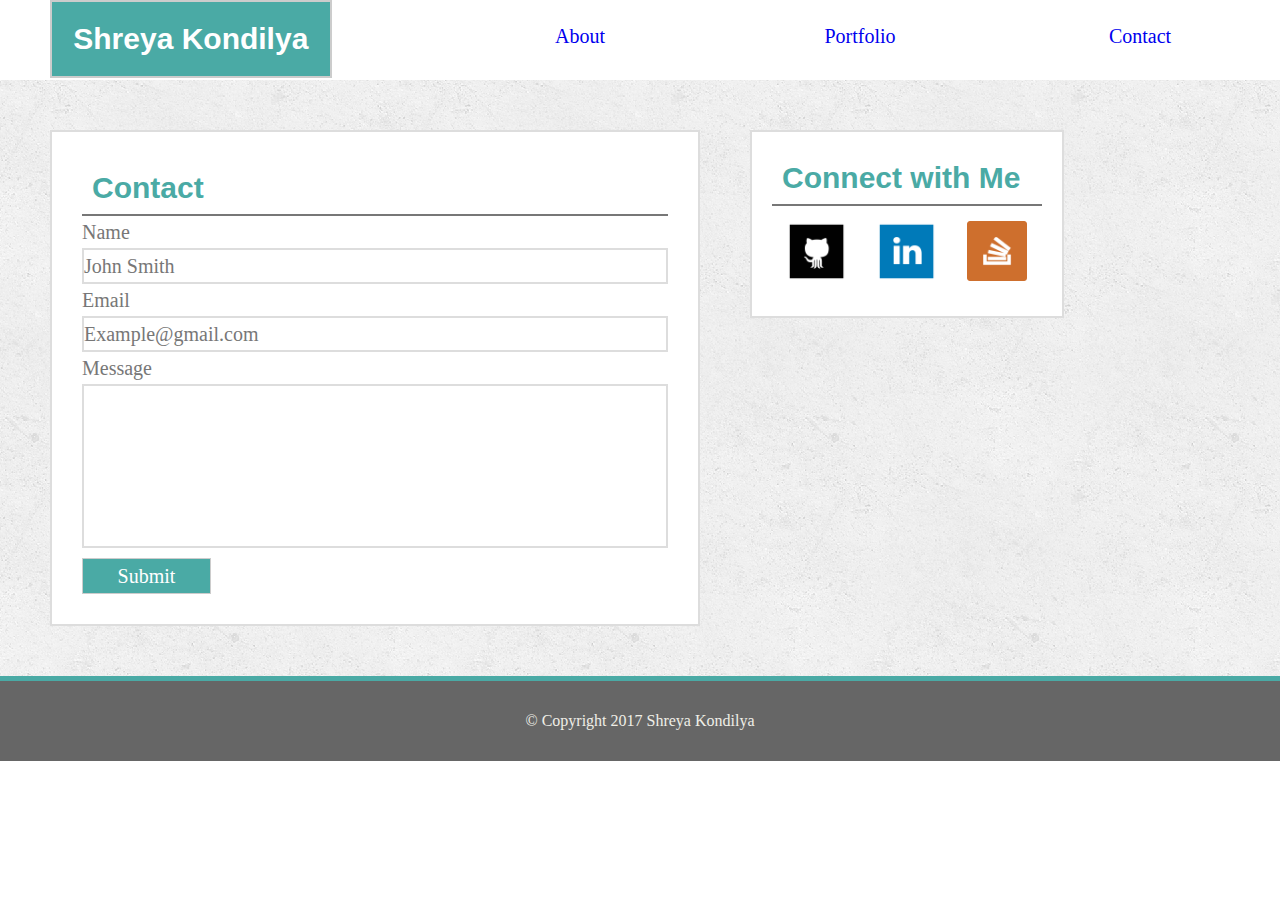
==== contact.html @ 5c7dbea4 "adding the portfolio" ====
<!DOCTYPE html>
<html>
<head>
	<title>Portfolio</title>
	<link rel="stylesheet" type="text/css" href="assets/css/reset.css">
	<link rel="stylesheet" type="text/css" href="assets/css/style.css">
</head>
<body>
<!-- Site Header -->
  <div>
    <header>
      <!-- h1: The most important headline -->
      <h1>Shreya Kondilya</h1>
    </header>

     <div class="navbar">
        <ul>
        <li><a href="contact.html">Contact</a></li>
        <li><a href="Portfolio.html">Portfolio</a></li>
        <li><a href="index.html">About</a></li>
        </ul>
    </div>
  </div>

  <div class="container">

  <section class="main-content">
   <h2>Contact</h2>

     <p class="line1">Name </p>
     <p class="line2">John Smith</p>
     <p class="line1">Email </p>
     <p class="line2">Example@gmail.com</p>
     <p class="line1">Message</p>
     <p class="box"></p>
     <p class="button">Submit</p>
   </section> 
  

    <!-- Section 2: Connect with me -->
     <section class="connect">

        <!-- h2: Tier-2 Headline -->
        <h2>Connect with Me</h2>

        <!-- connect with me : images -->
        <a href="https://github.com/skondilya">
        <img class="img1" src="assets/images/github.png" alt="Github">
        </a>
        <a href="https://www.linkedin.com/in/shreya-kondilya-43173255?trk=nav_responsive_tab_profile">
        <img class="img1" src="assets/images/linkedin.png" alt="linkedin">
        </a>
        
        <a href="http://stackoverflow.com/users/7338270/shreya-k">
        <img class="img1" src="assets/images/stackoverflow.png" alt="stackoverflow">
        </a>
    </section>

      <!-- footer -->
      <div class="footer">
       &copy; Copyright 2017 Shreya Kondilya
    </div>

</div>
---- assets/css/style.css ----
* {
  box-sizing: border-box;
}

body {
  line-height: 32px;
}

.container {
	font: 'Georgia', Times, Times New Roman, serif;
  background-image: url("../images/backgrd.png");
}

/*main header*/
header {
  background:#4aaaa5;
  color:#ffffff;
  border:2px solid #cccccc;
  font-size:30px;
  font-weight: bold;
  padding:21px;
  width:22%;
  float:left;
  margin:auto;
  margin-top: 0px;
  margin-left: 50px;
  font-family:'Arial', 'Helvetica Neue', Helvetica, sans-serif;
  text-align: center;
}

/* connect with me icons*/
.img1 {
padding: 15px;
float:left;
width:90px;
height:90px;
}

#profile_image{
  padding: 10px;
float: left; 
}

a{
text-decoration: none;
}

/*main content block*/
.main-content{
  clear:both;
  overflow: auto;
  background: #ffffff;
  border:2px solid #dddddd;
  color: #777777;
  font-size:20px;
  float:left;
  width:650px;
  margin: 50px;
  padding:30px;
}

/*Nav Bar*/
ul {
    list-style-type: none;
    overflow: hidden;
    color: #777777;
    font-size: 20px;
}

li {
    float: right;
    text-align: center;
    width: 280px;
    height: 80px;
    padding:20px;

  }

/*header 2*/
h2{
color: #4aaaa5;
font-size: 30px;
border-bottom: 2px solid #777777;
padding: 10px;
font-weight: bold;
font-family:'Arial', 'Helvetica Neue', Helvetica, sans-serif;
}

/*connect with me block*/
.connect{
float:left;
width: 270 px;
background: white;
padding:20px;
margin-top:50px;
border:2px solid #dddddd;
}

.footer {
background: #666666;
clear:both;
padding: 24px 15px;
color:#efeee7;
font size: 28px;
text-align: center;
width:100%;
border:solid #4aaaa5;
border-width:5px 0px 0px 0px;  
}

/*contact.html class*/
.line2{
border:2px solid #dddddd;
}

/*contact.html class Submit button*/
.button {
  background:#4aaaa5;
  color:#ffffff;
  border:1px solid #cccccc;
  font-size:20px;
  padding:1px;
  width:22%;
  text-align: center;
}

/*contact.html class*/
.box{
 border:2px solid #dddddd; 
 padding: 80px;
 margin-bottom: 10px;
}

/*Portfolio.html classes*/
.label_p{
  background:#4aaaa5;
  color:#ffffff;
  font-size:20px;
  padding:5px;
  width:100%;
  text-align: center;

}

.portfolio1{
  padding:1px;
  width:270px;
  height:150px;
  margin:10px;
  background-image: url("../images/p1.jpg");
  background-repeat: no-repeat;
  float: left;
  position: relative;

}
.portfolio2{
  padding:1px;
  width: 270px;
  height:150px;
  margin: 10px;
  background-image: url("../images/p2.jpg");
  background-repeat: no-repeat;
  float: left;


}

.portfolio3{
  padding:1px;
  width:270px;
  height:150px;
  margin: 10px;
  background-image: url("../images/p3.jpg");
  background-repeat: no-repeat;
  float: left;
  position: relative;

}

.portfolio4{
  padding:1px;
  width:270px;
  height:150px;
  margin: 10px;
  background-image: url("../images/p4.jpg");
  background-repeat: no-repeat;
  float: left;
  position: relative;

}

.portfolio5{
  padding:1px;
  width:270px;
  height:128px;
  margin: 10px;
  background-image: url("../images/p5.jpg");
  background-repeat: no-repeat;
  float: left;
  position: relative;

}
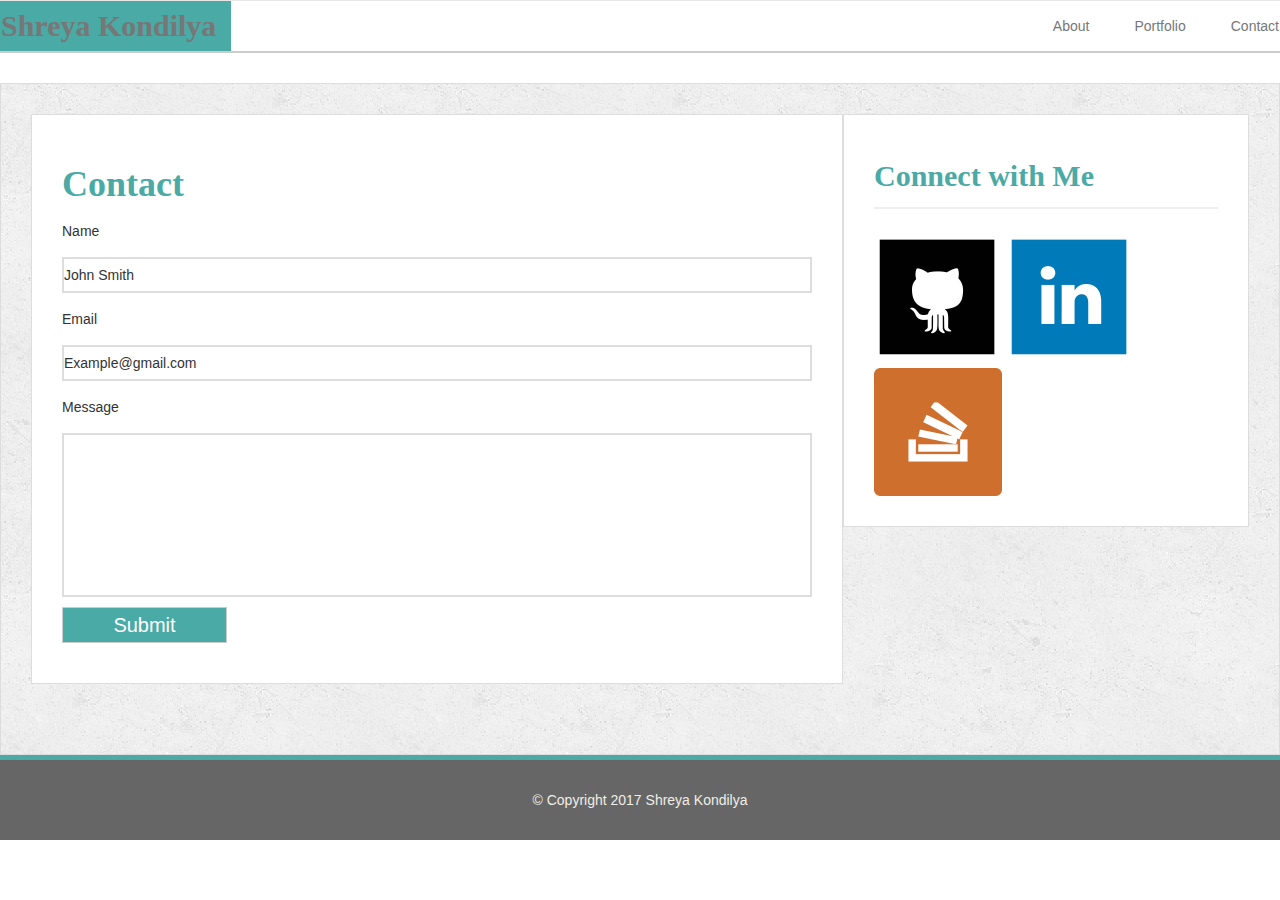
==== commit 766f2837: "adding the grids" ====
--- a/contact.html
+++ b/contact.html
@@ -1,66 +1,85 @@
 <!DOCTYPE html>
 <html>
 <head>
-	<title>Portfolio</title>
-	<link rel="stylesheet" type="text/css" href="assets/css/reset.css">
-	<link rel="stylesheet" type="text/css" href="assets/css/style.css">
+
+   <meta charset="UTF-8">
+   <meta name="viewport" content="width=device-width, initial-scale=1">
+    
+   <title>Portfolio</title>
+
+   <!-- link html to the Bootstrap CDN -->
+   <link rel="stylesheet" href="https://maxcdn.bootstrapcdn.com/bootstrap/3.3.6/css/bootstrap.min.css">
+   <link rel="stylesheet" type="text/css" href="assets/css/style.css">
+
 </head>
+
 <body>
-<!-- Site Header -->
-  <div>
-    <header>
-      <!-- h1: The most important headline -->
-      <h1>Shreya Kondilya</h1>
-    </header>
+  
+  <!-- main heading- 12 columns -->
+  <div class="row container1">
+  
+    <nav class="navbar navbar-default bg-1">
+      <div class="container-fluid">
+          <!-- Brand and toggle get grouped for better mobile display -->
+          <div class="navbar-header">
+            <a class="navbar-brand bg-2" href="#">Shreya Kondilya</a>
+          </div>
+          <ul class="nav navbar-nav navbar-right">
+            <li><a href="index.html">About</a></li>
+            <li><a href="portfolio.html">Portfolio</a></li> 
+            <li><a href="contact.html">Contact</a></li>
+          </ul>
+          </div><!-- /.navbar-collapse -->
+      </div><!-- /.container-fluid -->
+    </nav>
+  </div>
+   
+  <!-- main section- 8 and 4 columns -->    
+  <div class="row container1 main-section">
+    <div class="col-md-8 bg-5">
 
-     <div class="navbar">
-        <ul>
-        <li><a href="contact.html">Contact</a></li>
-        <li><a href="Portfolio.html">Portfolio</a></li>
-        <li><a href="index.html">About</a></li>
-        </ul>
-    </div>
-  </div>
+      <h1>Contact</h1>
+         <p class="line1">Name </p>
+         <p class="line2">John Smith</p>
+         <p class="line1">Email </p>
+         <p class="line2">Example@gmail.com</p>
+         <p class="line1">Message</p>
+         <p class="box"></p>
+         <p class="button">Submit</p>
+        
+    </div> 
+            
+      
+  <div class="col-md-4 bg-6">
 
-  <div class="container">
-
-  <section class="main-content">
-   <h2>Contact</h2>
-
-     <p class="line1">Name </p>
-     <p class="line2">John Smith</p>
-     <p class="line1">Email </p>
-     <p class="line2">Example@gmail.com</p>
-     <p class="line1">Message</p>
-     <p class="box"></p>
-     <p class="button">Submit</p>
-   </section> 
-  
-
-    <!-- Section 2: Connect with me -->
-     <section class="connect">
-
-        <!-- h2: Tier-2 Headline -->
-        <h2>Connect with Me</h2>
+      <!-- h2: Tier-2 Headline -->
+      <h2>Connect with Me</h2>
 
         <!-- connect with me : images -->
         <a href="https://github.com/skondilya">
-        <img class="img1" src="assets/images/github.png" alt="Github">
+         <img src="assets/images/github.png" class="social" alt="Github">
         </a>
+
         <a href="https://www.linkedin.com/in/shreya-kondilya-43173255?trk=nav_responsive_tab_profile">
-        <img class="img1" src="assets/images/linkedin.png" alt="linkedin">
+         <img src="assets/images/linkedin.png" class="social" alt="linkedin">
         </a>
         
         <a href="http://stackoverflow.com/users/7338270/shreya-k">
-        <img class="img1" src="assets/images/stackoverflow.png" alt="stackoverflow">
+         <img src="assets/images/stackoverflow.png" class="social" alt="stackoverflow">
         </a>
-    </section>
+      </div>
+  </div>
 
-      <!-- footer -->
-      <div class="footer">
-       &copy; Copyright 2017 Shreya Kondilya
-    </div>
-
-</div>
+  <!-- footer -->
+  <div class="container-fluid bg-4 text-center">
+      <div class="container">
+        &copy; Copyright 2017 Shreya Kondilya
+      </div>
+  </div>
 
 
+</body>
+</html>
+        
+       
+            --- a/assets/css/style.css
+++ b/assets/css/style.css
@@ -1,119 +1,162 @@
-* {
-  box-sizing: border-box;
+/*header*/
+.bg-1 {
+  margin: 0 0 30px;
+  color: #fff;
+  background: #fff;
+  border-bottom: 2px solid #ccc;
 }
 
+/*sidebar*/
+.bg-2 {
+  font-family: 'Georgia', Times, Times New Roman, serif;
+  text-align: center;
+  color:#fff;
+  font-weight: 700;
+  font-size: 30px;
+  text-decoration: none;
+  background: #4aaaa5;
+}
+
+/*nav tab*/
+nav {
+  margin-top: 25px;
+}
+
+nav a {
+  margin-left: 15px;
+  padding-left: 15px;
+  color: #999;
+  text-decoration: none;
+  line-height: 18px;
+  border-left: 1px solid #efefef;
+}
+
+nav a:first-child {
+  border-left: 0 none;
+}
+
+/*second heading*/
+h1{
+  font-family: 'Georgia', Times, Times New Roman, serif;
+  color: #4aaaa5;
+  font-weight: 700;
+}
+
+/*main_section*/
+.bg-5{
+  padding: 30px;
+  margin: 0 0 40px 0;
+  float: left;
+  background: #fff;
+  border: 1px solid #ddd;
+}
+
+/*sidebar*/
+.bg-6 {
+  padding: 30px;
+  margin-bottom: 20px;
+  background: #fff;
+  border: 1px solid #ddd;
+}
+ 
 body {
   line-height: 32px;
-}
-
-.container {
-	font: 'Georgia', Times, Times New Roman, serif;
-  background-image: url("../images/backgrd.png");
-}
-
-/*main header*/
-header {
-  background:#4aaaa5;
-  color:#ffffff;
-  border:2px solid #cccccc;
-  font-size:30px;
-  font-weight: bold;
-  padding:21px;
-  width:22%;
-  float:left;
-  margin:auto;
-  margin-top: 0px;
-  margin-left: 50px;
-  font-family:'Arial', 'Helvetica Neue', Helvetica, sans-serif;
-  text-align: center;
-}
-
-/* connect with me icons*/
-.img1 {
-padding: 15px;
-float:left;
-width:90px;
-height:90px;
-}
-
-#profile_image{
-  padding: 10px;
-float: left; 
 }
 
 a{
 text-decoration: none;
 }
 
-/*main content block*/
-.main-content{
-  clear:both;
-  overflow: auto;
-  background: #ffffff;
-  border:2px solid #dddddd;
-  color: #777777;
-  font-size:20px;
-  float:left;
-  width:650px;
-  margin: 50px;
-  padding:30px;
+h3,
+.bg-6 h2 {
+  padding-bottom: 20px;
+  margin-bottom: 15px;
+  line-height: 22px;
+  border-bottom: 2px solid #eee;
+  font-family: 'Georgia', Times, Times New Roman, serif;
+  color: #4aaaa5;
+  font-weight: 700;
 }
 
-/*Nav Bar*/
-ul {
-    list-style-type: none;
-    overflow: hidden;
-    color: #777777;
-    font-size: 20px;
+/*connect me images*/
+.social {
+  margin-top: 8px;
+  margin-right: 5px;
 }
 
-li {
-    float: right;
-    text-align: center;
-    width: 280px;
-    height: 80px;
-    padding:20px;
-
-  }
-
-/*header 2*/
-h2{
-color: #4aaaa5;
-font-size: 30px;
-border-bottom: 2px solid #777777;
-padding: 10px;
-font-weight: bold;
-font-family:'Arial', 'Helvetica Neue', Helvetica, sans-serif;
+.social:last-child {
+  margin-right: 0;
 }
 
-/*connect with me block*/
-.connect{
-float:left;
-width: 270 px;
-background: white;
-padding:20px;
-margin-top:50px;
-border:2px solid #dddddd;
+
+/*main*/
+.main-section {
+  padding: 30px;
+  margin: 0px;
+  background: #fff;
+  border: 1px solid #ddd;
+  background: url("../images/backgrd.png");
+
 }
 
-.footer {
-background: #666666;
-clear:both;
-padding: 24px 15px;
-color:#efeee7;
-font size: 28px;
-text-align: center;
-width:100%;
-border:solid #4aaaa5;
-border-width:5px 0px 0px 0px;  
+/*footer*/
+.bg-4 { 
+  background: #666666;
+  padding: 24px 15px;
+  color:#efeee7;
+  font size: 28px;
+  text-align: center;
+  border:solid #4aaaa5;
+  border-width:5px 0px 0px 0px;
 }
 
-/*contact.html class*/
+/*profile image*/
+.thumbnail{
+  width: 200px;
+  height: auto;
+  margin-top: 10px;
+  margin-right: 25px;
+  float: left;
+}
+
+/*portfolio page*/
+.work {
+  position: relative;
+  width: 274px;
+  overflow: auto;
+  float: left;
+  margin: 20px 0 25px;
+}
+
+.work:nth-child(even) {
+  margin-right: 40px;
+}
+
+.work img {
+  width: 100%;
+  border: 0 none;
+  opacity: .8;
+}
+
+.work h3 {
+  position: absolute;
+  bottom: 20px;
+  margin-bottom: 0;
+  padding: 15px;
+  width: 100%;
+  color: #fff;
+  text-align: center;
+  line-height: 30px;
+  font-weight: 300;
+  background: #4aaaa5;
+  border-bottom: 0;
+}
+
+/*contact page*/
 .line2{
 border:2px solid #dddddd;
 }
 
-/*contact.html class Submit button*/
 .button {
   background:#4aaaa5;
   color:#ffffff;
@@ -124,81 +167,8 @@
   text-align: center;
 }
 
-/*contact.html class*/
 .box{
  border:2px solid #dddddd; 
  padding: 80px;
  margin-bottom: 10px;
 }
-
-/*Portfolio.html classes*/
-.label_p{
-  background:#4aaaa5;
-  color:#ffffff;
-  font-size:20px;
-  padding:5px;
-  width:100%;
-  text-align: center;
-
-}
-
-.portfolio1{
-  padding:1px;
-  width:270px;
-  height:150px;
-  margin:10px;
-  background-image: url("../images/p1.jpg");
-  background-repeat: no-repeat;
-  float: left;
-  position: relative;
-
-}
-.portfolio2{
-  padding:1px;
-  width: 270px;
-  height:150px;
-  margin: 10px;
-  background-image: url("../images/p2.jpg");
-  background-repeat: no-repeat;
-  float: left;
-
-
-}
-
-.portfolio3{
-  padding:1px;
-  width:270px;
-  height:150px;
-  margin: 10px;
-  background-image: url("../images/p3.jpg");
-  background-repeat: no-repeat;
-  float: left;
-  position: relative;
-
-}
-
-.portfolio4{
-  padding:1px;
-  width:270px;
-  height:150px;
-  margin: 10px;
-  background-image: url("../images/p4.jpg");
-  background-repeat: no-repeat;
-  float: left;
-  position: relative;
-
-}
-
-.portfolio5{
-  padding:1px;
-  width:270px;
-  height:128px;
-  margin: 10px;
-  background-image: url("../images/p5.jpg");
-  background-repeat: no-repeat;
-  float: left;
-  position: relative;
-
-}
-
-
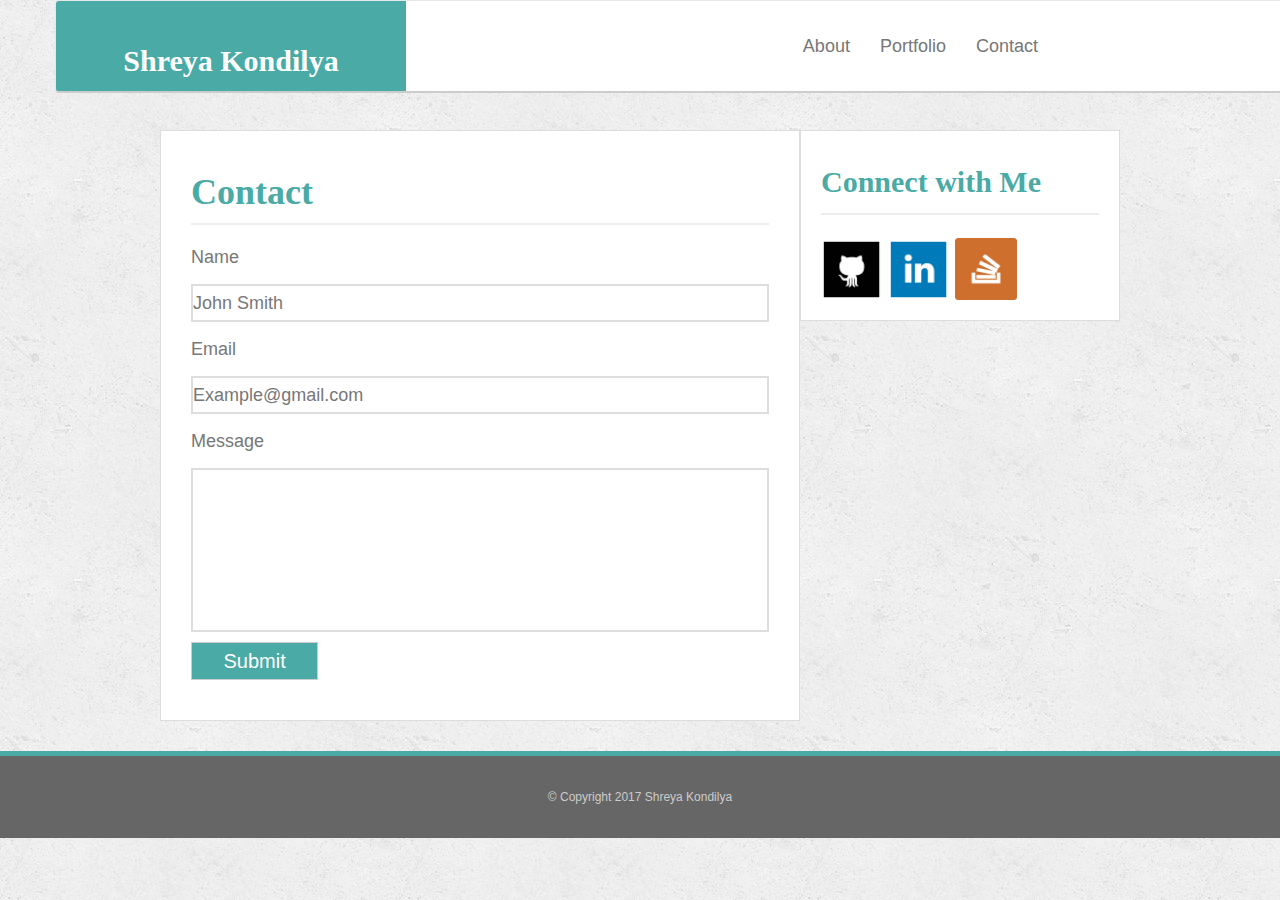
==== commit aba5d8f2: "adding the fonts" ====
--- a/contact.html
+++ b/contact.html
@@ -14,31 +14,32 @@
 </head>
 
 <body>
-  
-  <!-- main heading- 12 columns -->
-  <div class="row container1">
-  
+
+<div class="container">
+
+  <div class="row">
+
     <nav class="navbar navbar-default bg-1">
       <div class="container-fluid">
-          <!-- Brand and toggle get grouped for better mobile display -->
-          <div class="navbar-header">
-            <a class="navbar-brand bg-2" href="#">Shreya Kondilya</a>
-          </div>
-          <ul class="nav navbar-nav navbar-right">
-            <li><a href="index.html">About</a></li>
-            <li><a href="portfolio.html">Portfolio</a></li> 
-            <li><a href="contact.html">Contact</a></li>
-          </ul>
-          </div><!-- /.navbar-collapse -->
+        <!-- Brand and toggle get grouped for better mobile display -->
+        <div class="navbar-header">
+        <a class="navbar-brand bg-2" href="index.html">Shreya Kondilya</a>
+        </div>
+        <ul class="nav navbar-nav navbar-right bg-3">
+        <li><a href="index.html">About</a></li>
+        <li><a href="portfolio.html">Portfolio</a></li> 
+        <li><a href="contact.html">Contact</a></li>
+        </ul>
+        </div><!-- /.navbar-collapse -->
       </div><!-- /.container-fluid -->
     </nav>
+
   </div>
    
-  <!-- main section- 8 and 4 columns -->    
-  <div class="row container1 main-section">
-    <div class="col-md-8 bg-5">
-
-      <h1>Contact</h1>
+  <!-- main section- 8 and 4 columns -->  
+  <div class="row container1">
+        <div class="col-md-8 bg-5">
+         <h1>Contact</h1>
          <p class="line1">Name </p>
          <p class="line2">John Smith</p>
          <p class="line1">Email </p>
@@ -46,40 +47,41 @@
          <p class="line1">Message</p>
          <p class="box"></p>
          <p class="button">Submit</p>
-        
-    </div> 
-            
+        </div>
       
-  <div class="col-md-4 bg-6">
+        <div class="col-md-4 bg-6">
+          <!-- h2: Tier-2 Headline -->
+          <h2>Connect with Me</h2>
 
-      <!-- h2: Tier-2 Headline -->
-      <h2>Connect with Me</h2>
+          <!-- connect with me : images -->
+          <a href="https://github.com/skondilya">
+           <img src="assets/images/github.png" class="social" alt="Github">
+          </a>
 
-        <!-- connect with me : images -->
-        <a href="https://github.com/skondilya">
-         <img src="assets/images/github.png" class="social" alt="Github">
-        </a>
+          <a href="https://www.linkedin.com/in/shreya-kondilya-43173255?trk=nav_responsive_tab_profile">
+           <img src="assets/images/linkedin.png" class="social" alt="linkedin">
+          </a>
+          
+          <a href="http://stackoverflow.com/users/7338270/shreya-k">
+           <img src="assets/images/stackoverflow.png" class="social" alt="stackoverflow">
+          </a>
+        </div>
 
-        <a href="https://www.linkedin.com/in/shreya-kondilya-43173255?trk=nav_responsive_tab_profile">
-         <img src="assets/images/linkedin.png" class="social" alt="linkedin">
-        </a>
-        
-        <a href="http://stackoverflow.com/users/7338270/shreya-k">
-         <img src="assets/images/stackoverflow.png" class="social" alt="stackoverflow">
-        </a>
-      </div>
   </div>
 
   <!-- footer -->
   <div class="container-fluid bg-4 text-center">
-      <div class="container">
-        &copy; Copyright 2017 Shreya Kondilya
+      <div>
+       &copy; Copyright 2017 Shreya Kondilya
       </div>
   </div>
 
+</div>
 
 </body>
 </html>
-        
-       
-            + 
+
+            
+      
+  --- a/assets/css/style.css
+++ b/assets/css/style.css
@@ -1,73 +1,85 @@
 /*header*/
 .bg-1 {
+  position: fixed;
+  z-index: 99;
   margin: 0 0 30px;
+  overflow: auto;
+  width: 100%;
   color: #fff;
   background: #fff;
   border-bottom: 2px solid #ccc;
-}
+  }
 
-/*sidebar*/
+/*main heading*/
 .bg-2 {
+  width: 350px;
+  height: 90px;
+  float: left;
   font-family: 'Georgia', Times, Times New Roman, serif;
   text-align: center;
-  color:#fff;
+  line-height: 90px;
   font-weight: 700;
   font-size: 30px;
   text-decoration: none;
   background: #4aaaa5;
+  padding-bottom: 30px;
 }
 
-/*nav tab*/
-nav {
-  margin-top: 25px;
+.navbar-default .navbar-brand {
+    color: #fff;
 }
 
-nav a {
-  margin-left: 15px;
-  padding-left: 15px;
+/*nav bar*/
+
+.navbar-default .navbar-nav>li>a {
+  border-left: 1px solid #efefef;
+}
+
+.navbar-default .navbar-nav>li>a:first-child {
+  border-left: 0 none;
+}
+
+.bg-3 {
+  margin-right: 250px;
+  text-align: center;
+  padding: 20px 16px;
   color: #999;
   text-decoration: none;
   line-height: 18px;
-  border-left: 1px solid #efefef;
 }
 
-nav a:first-child {
-  border-left: 0 none;
-}
-
-/*second heading*/
-h1{
-  font-family: 'Georgia', Times, Times New Roman, serif;
-  color: #4aaaa5;
-  font-weight: 700;
-}
 
 /*main_section*/
 .bg-5{
   padding: 30px;
-  margin: 0 0 40px 0;
-  float: left;
+  background: #fff;
+  border: 1px solid #ddd;
+  margin-bottom: 30px;
+}
+
+/*sidebar*/
+.bg-6 {
+  padding:20px;
   background: #fff;
   border: 1px solid #ddd;
 }
 
-/*sidebar*/
-.bg-6 {
-  padding: 30px;
-  margin-bottom: 20px;
-  background: #fff;
-  border: 1px solid #ddd;
+.container1 {
+  margin: 0 auto;
+  max-width: 960px;
+  padding-top: 130px;
 }
  
 body {
-  line-height: 32px;
+  background: url("../images/backgrd.png");
+  font-family: 'Arial', 'Helvetica Neue', Helvetica, sans-serif;
+  font-size: 18px;
+  color: #777;
+  line-height: 34px;
 }
 
-a{
-text-decoration: none;
-}
 
-h3,
+h3, h1,
 .bg-6 h2 {
   padding-bottom: 20px;
   margin-bottom: 15px;
@@ -82,6 +94,8 @@
 .social {
   margin-top: 8px;
   margin-right: 5px;
+  width: 62px;
+  height: 62px;
 }
 
 .social:last-child {
@@ -89,22 +103,14 @@
 }
 
 
-/*main*/
-.main-section {
-  padding: 30px;
-  margin: 0px;
-  background: #fff;
-  border: 1px solid #ddd;
-  background: url("../images/backgrd.png");
-
-}
 
 /*footer*/
 .bg-4 { 
   background: #666666;
   padding: 24px 15px;
-  color:#efeee7;
-  font size: 28px;
+  color: #fff;
+  color: #ccc;
+  font-size: 12px;
   text-align: center;
   border:solid #4aaaa5;
   border-width:5px 0px 0px 0px;
@@ -113,16 +119,17 @@
 /*profile image*/
 .thumbnail{
   width: 200px;
-  height: auto;
+  height:auto;
   margin-top: 10px;
   margin-right: 25px;
   float: left;
+  border: none;
 }
 
 /*portfolio page*/
 .work {
   position: relative;
-  width: 274px;
+  width: 260px;
   overflow: auto;
   float: left;
   margin: 20px 0 25px;
